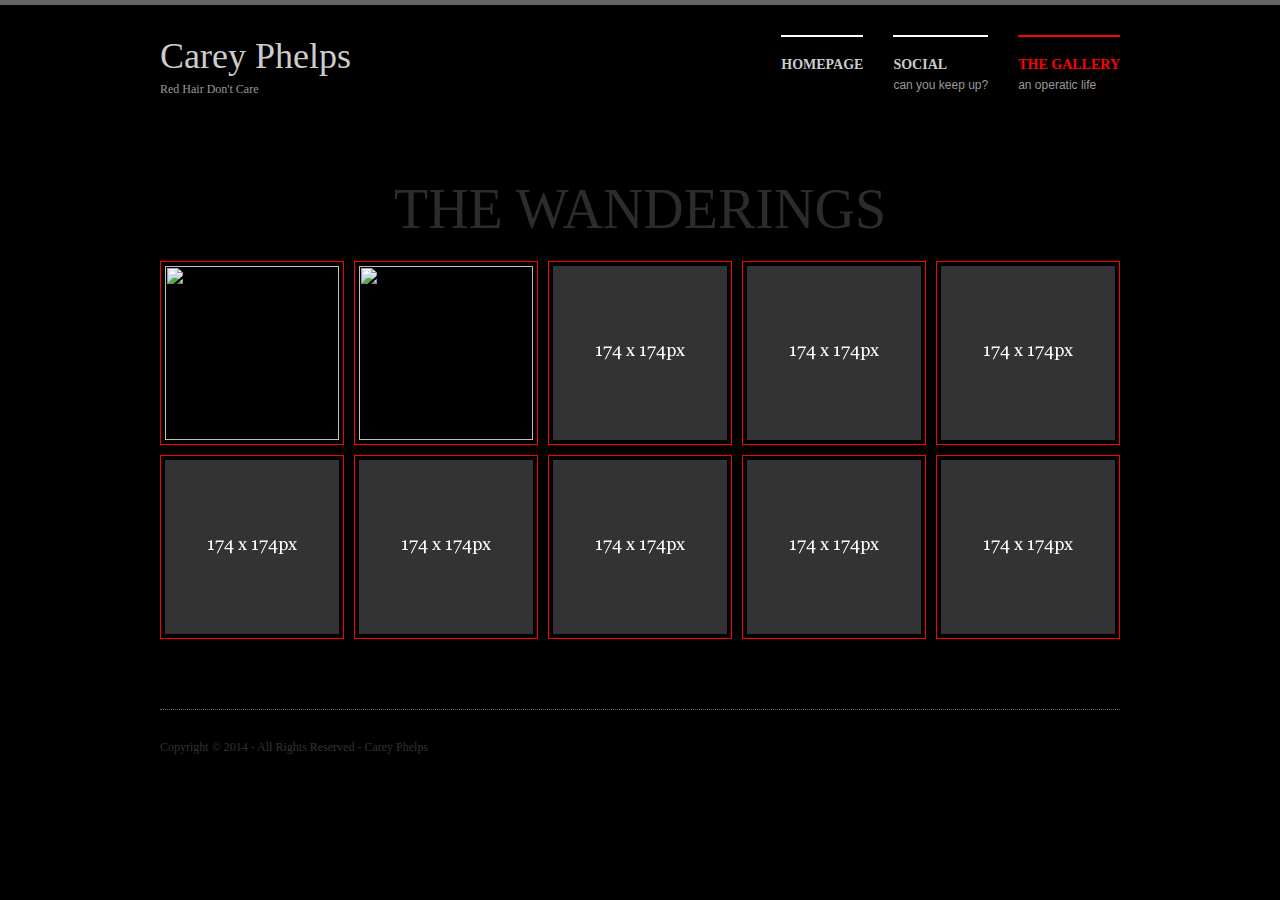
==== static/gallery.html @ 8b656e97 "beginning to learn what on earth a template is" ====
<!DOCTYPE html PUBLIC "-//W3C//DTD XHTML 1.0 Transitional//EN" "http://www.w3.org/TR/xhtml1/DTD/xhtml1-transitional.dtd">
<html xmlns="http://www.w3.org/1999/xhtml" xml:lang="EN" lang="EN" dir="ltr">
<head profile="http://gmpg.org/xfn/11">
<title>The Gallery</title>
<meta http-equiv="Content-Type" content="text/html; charset=iso-8859-1" />
<meta http-equiv="imagetoolbar" content="no" />
<link rel="stylesheet" href="styles/layout.css" type="text/css" />
<script type="text/javascript" src="scripts/jquery-1.4.3.min.js"></script>
<!-- FancyBox -->
<script type="text/javascript" src="scripts/fancybox/jquery.mousewheel-3.0.4.pack.js"></script>
<script type="text/javascript" src="scripts/fancybox/jquery.fancybox-1.3.2.js"></script>
<script type="text/javascript" src="scripts/fancybox/jquery.fancybox-1.3.2.setup.js"></script>
<link rel="stylesheet" href="scripts/fancybox/jquery.fancybox-1.3.2.css" type="text/css" />
<!-- End FancyBox -->
</head>
<body id="top">
<div class="wrapper col1">
  <div id="header">
    <div id="topnav">
      <ul>
        <li class="last active"><a href="gallery.html">The Gallery</a><span>An Operatic Life</span></li>
        <li><a href="#">Social</a><span>Can You Keep Up?</span>
          <ul>
            <li><a href="#">Link 1</a></li>
            <li><a href="#">Link 2</a></li>
            <li><a href="#">Link 3</a></li>
          </ul>
        </li>
        <li><a href="index.html">Homepage</a><span> </span></li>
      </ul>
    </div>
    <div class="fl_left">
      <h1><a href="#">Carey Phelps</a></h1>
      <p>Red Hair Don't Care</p>
    </div>
    <br class="clear" />
  </div>
</div>
<!-- ####################################################################################################### -->
<div class="wrapper col4">
  <div id="container">
    <div class="gallery">
      <h2>The wanderings</h2>
      <ul>
        <li><a rel="gallery_group" href="http://i.imgur.com/af6m2I8.jpg" title="Roses"><img src="http://i.imgur.com/QYZB9Sd.png" alt="" /></a></li>
        <li><a rel="gallery_group" href="http://i.imgur.com/ncxTj2W.jpg" title="Image 2"><img src="http://i.imgur.com/xjyDdBe.png" alt="" /></a></li>
        <li><a rel="gallery_group" href="images/demo/gallery/500x500.gif" title="Image 3"><img src="images/demo/gallery/174x174.gif" alt="" /></a></li>
        <li><a rel="gallery_group" href="images/demo/gallery/500x500.gif" title="Image 4"><img src="images/demo/gallery/174x174.gif" alt="" /></a></li>
        <li class="last"><a rel="gallery_group" href="images/demo/gallery/500x500.gif" title="Image 5"><img src="images/demo/gallery/174x174.gif" alt="" /></a></li>
        <li><a rel="gallery_group" href="images/demo/gallery/500x500.gif" title="Image 6"><img src="images/demo/gallery/174x174.gif" alt="" /></a></li>
        <li><a rel="gallery_group" href="images/demo/gallery/500x500.gif" title="Image 7"><img src="images/demo/gallery/174x174.gif" alt="" /></a></li>
        <li><a rel="gallery_group" href="images/demo/gallery/500x500.gif" title="Image 8"><img src="images/demo/gallery/174x174.gif" alt="" /></a></li>
        <li><a rel="gallery_group" href="images/demo/gallery/500x500.gif" title="Image 9"><img src="images/demo/gallery/174x174.gif" alt="" /></a></li>
        <li class="last"><a rel="gallery_group" href="images/demo/gallery/500x500.gif" title="Image 10"><img src="images/demo/gallery/174x174.gif" alt="" /></a></li>
      </ul>
      <br class="clear" />
    </div>
  </div>
</div>
<!-- ####################################################################################################### -->
<div class="wrapper col5">
  <div id="footer">
    <p class="fl_left">Copyright &copy; 2014 - All Rights Reserved - <a href="#">Carey Phelps</a></p>
    <br class="clear" />
  </div>
</div>
</body>
</html>
---- static/styles/layout.css ----
/*
Template Name: Gallerised
File: Layout CSS
Author: OS Templates
Author URI: http://www.os-templates.com/
Licence: <a href="http://www.os-templates.com/template-terms">Website Template Licence</a>
*/

@import url(navi.css);
@import url(forms.css);
@import url(tables.css);
@import url(featured_slide.css);

body{
	margin:0;
	padding:0;
	color:#999999;
	background-color:#000;
	font-size:12px;
	font-family:Georgia, "Times New Roman", Times, serif;
	}

img{display:block; margin:0; padding:0; border:none;}
.justify{text-align:justify;}
.bold{font-weight:bold;}
.center{text-align:center;}
.right{text-align:right;}
.nostart{list-style-type:none; margin:0; padding:0;}
.clear{clear:both;}
br.clear{clear:both; margin-top:-15px;}

a{outline:none; text-decoration:none; color:#FF0000; background-color:#000000;}

.fl_left{float:left;}
.fl_right{float:right;}

.imgl, .imgr{border:1px solid #C7C5C8; padding:5px;}
.imgl{float:left; margin:0 8px 8px 0; clear:left;}
.imgr{float:right; margin:0 0 8px 8px; clear:right;}

/* ----------------------------------------------Wrapper-------------------------------------*/

div.wrapper{
	display:block;
	width:100%;
	margin:0;
	text-align:left;
	}

div.wrapper h1, div.wrapper h2, div.wrapper h3, div.wrapper h4, div.wrapper h5, div.wrapper h6{
	margin:0 0 15px 0;
	padding:0;
	font-size:20px;
	font-weight:normal;
	line-height:normal;
	}

.col1{border-top:5px solid #666;}
.col1 a{color:#CCCCCC; background-color:#000000;}
.col2{padding:20px 0;}
.col3{}
.col4{}
.col5, .col5 a{color:#333; background-color:#000;}

/* ----------------------------------------------Generalise-------------------------------------*/

#header, #breadcrumb, #container, .gallery, #footer{
	position:relative;
	margin:0 auto 0;
	display:block;
	width:960px;
	}

/* ----------------------------------------------Header-------------------------------------*/

#header{
	padding:30px 0;
	z-index:1000;
	}

#header .fl_left{
	display:block;
	float:left;
	overflow:hidden;
	}

#header h1, #header p, #header ul{
	margin:0;
	padding:0;
	list-style:none;
	line-height:normal;
	}

#header h1 a{
	font-size:36px;
	}

#header .fl_left p{
	margin-top:5px;
	}

/* ----------------------------------------------BreadCrumb-------------------------------------*/

#breadcrumb{
	padding:30px 0;
	border-top:1px dotted #666;
	border-bottom:1px dotted #666;
	}

#breadcrumb ul{
	margin:0;
	padding:0;
	list-style:none;
	}

#breadcrumb ul li{display:inline;}
#breadcrumb ul li.current a{text-decoration:underline;}

/* ----------------------------------------------Content-------------------------------------*/

#container{
	padding:30px 0;
	border-bottom:1px dotted #666;
	}

#content{
	display:block;
	float:left;
	width:630px;
	}

/* ------Comments-----*/

#comments{margin-bottom:40px;}

#comments .commentlist {margin:0; padding:0;}

#comments .commentlist ul{margin:0; padding:0; list-style:none;}

#comments .commentlist li.comment_odd, #comments .commentlist li.comment_even{margin:0 0 10px 0; padding:15px; list-style:none;}

#comments .commentlist li.comment_odd{color:#CCCCCC; background-color:#333333;}
#comments .commentlist li.comment_odd a{color:#FF0000; background-color:#333333;}

#comments .commentlist li.comment_even{color:#CCCCCC; background-color:#1E1E1E;}
#comments .commentlist li.comment_even a{color:#FF0000; background-color:#1E1E1E;}

#comments .commentlist .author .name{font-weight:bold;}
#comments .commentlist .submitdate{font-size:smaller;}

#comments .commentlist p{margin:10px 5px 10px 0; padding:0; font-weight:normal;text-transform:none;}

#comments .commentlist li .avatar{float:right; border:1px solid #EEEEEE; margin:0 0 0 10px;}

/* ----------------------------------------------Gallery-------------------------------------*/

.gallery{
	padding:20px 0 30px 0;
	}

.wrapper .gallery h2{
	display:block;
	text-align:center;
	margin:0 0 20px 0;
	padding:0;
	color:#2C2C2C;
	background-color:#000000;
	font-size:56px;
	text-transform:uppercase;
	line-height:normal;
	}

.gallery ul{
	display:inline;
	margin:0;
	padding:0;
	list-style:none;
	}

.gallery ul li{
	display:block;
	float:left;
	margin:0 10px 10px 0;
	}

.gallery ul li img{
	width:174px;
	height:174px;
	padding:4px;
	border:1px solid #FF0000;
	}

.gallery ul li.last{margin-right:0;}

/* ----------------------------------------------Column-------------------------------------*/

#column{
	display:block;
	float:right;
	width:300px;
	}

#column .holder{
	display:block;
	width:260px;
	margin-bottom:20px;
	padding-left:10px;
	}

#column .holder, #column #featured{
	display:block;
	width:300px;
	margin-bottom:20px;
	}

#column .holder p{
	line-height:1.6em;
	}

#column h2{
	font-size:20px;
	}

#column .holder h2.title{
	display:block;
	width:100%;
	height:65px;
	margin:0;
	padding:15px 0 0 0;
	font-size:20px;
	line-height:normal;
	border-bottom:1px dashed #666666;
	}

#column .holder h2.title img{
	float:left;
	margin:-15px 8px 0 0;
	padding:5px;
	border:1px solid #666666;
	}

#column .holder p.readmore{
	display:block;
	width:100%;
	font-weight:bold;
	text-align:right;
	line-height:normal;
	}

#column div.imgholder{
	display:block;
	width:290px;
	margin:0 0 10px 0;
	padding:4px;
	border:1px solid #666666;
	}
	
/* Featured Block */

#column #featured a{
	color:#FF0000;
	background-color:#1F1F1F;
	}

#column #featured ul, #column #featured h2, #column #featured p{
	margin:0;
	padding:0;
	list-style:none;
	}

#column #featured li{
	display:block;
	width:250px;
	margin:0;
	padding:20px 25px;
	color:#666666;
	background-color:#1F1F1F;
	}

#column #featured li p{
	line-height:1.6em;
	}

#column #featured li p.imgholder{
	display:block;
	width:240px;
	height:90px;
	margin:20px 0 15px 0;
	padding:4px;
	color:#666666;
	background-color:#333333;
	border:1px solid #666666;
	}

#column #featured li h2{
	margin:0;
	padding:0 0 14px 0;
	font-size:20px;
	font-weight:normal;
	font-family:Georgia, "Times New Roman", Times, serif;
	color:#666666;
	background-color:#1F1F1F;
	line-height:normal;
	border-bottom:1px dashed #666666;
	}

#column #featured p.readmore{
	display:block;
	width:100%;
	margin-top:15px;
	font-weight:bold;
	text-align:right;
	line-height:normal;
	}

/* ----------------------------------------------Footer-------------------------------------*/

#footer{
	padding:30px 0;
	}

#footer p{
	margin:0;
	padding:0;
	}
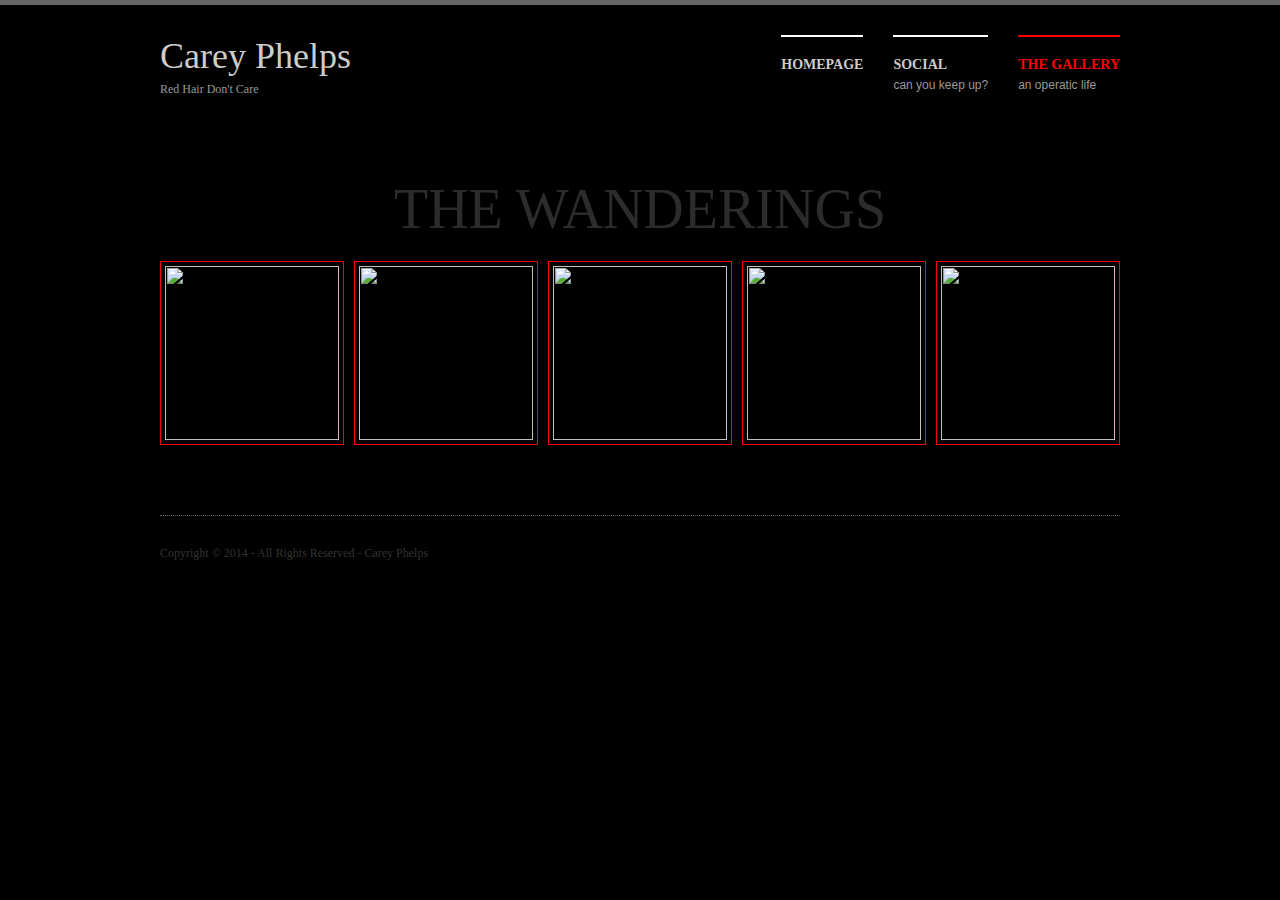
==== commit d046099a: "minimal photos" ====
--- a/static/gallery.html
+++ b/static/gallery.html
@@ -42,16 +42,11 @@
     <div class="gallery">
       <h2>The wanderings</h2>
       <ul>
-        <li><a rel="gallery_group" href="http://i.imgur.com/af6m2I8.jpg" title="Roses"><img src="http://i.imgur.com/QYZB9Sd.png" alt="" /></a></li>
-        <li><a rel="gallery_group" href="http://i.imgur.com/ncxTj2W.jpg" title="Image 2"><img src="http://i.imgur.com/xjyDdBe.png" alt="" /></a></li>
-        <li><a rel="gallery_group" href="images/demo/gallery/500x500.gif" title="Image 3"><img src="images/demo/gallery/174x174.gif" alt="" /></a></li>
-        <li><a rel="gallery_group" href="images/demo/gallery/500x500.gif" title="Image 4"><img src="images/demo/gallery/174x174.gif" alt="" /></a></li>
-        <li class="last"><a rel="gallery_group" href="images/demo/gallery/500x500.gif" title="Image 5"><img src="images/demo/gallery/174x174.gif" alt="" /></a></li>
-        <li><a rel="gallery_group" href="images/demo/gallery/500x500.gif" title="Image 6"><img src="images/demo/gallery/174x174.gif" alt="" /></a></li>
-        <li><a rel="gallery_group" href="images/demo/gallery/500x500.gif" title="Image 7"><img src="images/demo/gallery/174x174.gif" alt="" /></a></li>
-        <li><a rel="gallery_group" href="images/demo/gallery/500x500.gif" title="Image 8"><img src="images/demo/gallery/174x174.gif" alt="" /></a></li>
-        <li><a rel="gallery_group" href="images/demo/gallery/500x500.gif" title="Image 9"><img src="images/demo/gallery/174x174.gif" alt="" /></a></li>
-        <li class="last"><a rel="gallery_group" href="images/demo/gallery/500x500.gif" title="Image 10"><img src="images/demo/gallery/174x174.gif" alt="" /></a></li>
+        <li><a rel="gallery_group" href="http://i.imgur.com/ncxTj2W.jpg" title="Sunrise over Huang"><img src="http://i.imgur.com/xjyDdBe.png" alt="" /></a></li>
+        <li><a rel="gallery_group" href="http://i.imgur.com/wlPtuMb.jpg" title="The Dancing Matrons of Beijing"><img src="http://i.imgur.com/WIZcdqO.png" alt="" /></a></li>
+        <li><a rel="gallery_group" href="http://i.imgur.com/6HwzSPA.jpg" title="A Single Bicycle"><img src="http://i.imgur.com/aKjESuQ.jpg" alt="" /></a></li>
+        <li><a rel="gallery_group" href="http://i.imgur.com/e55WMqQ.jpg" title="Surviving the Urban Jungle"><img src="http://i.imgur.com/zvspFdI.jpg" alt="" /></a></li>
+        <li class="last"><a rel="gallery_group" href="http://i.imgur.com/WMAaKwt.jpg" title="Stanford - Beijing Edition"><img src="http://i.imgur.com/FR68HZb.jpg" alt="" /></a></li>
       </ul>
       <br class="clear" />
     </div>
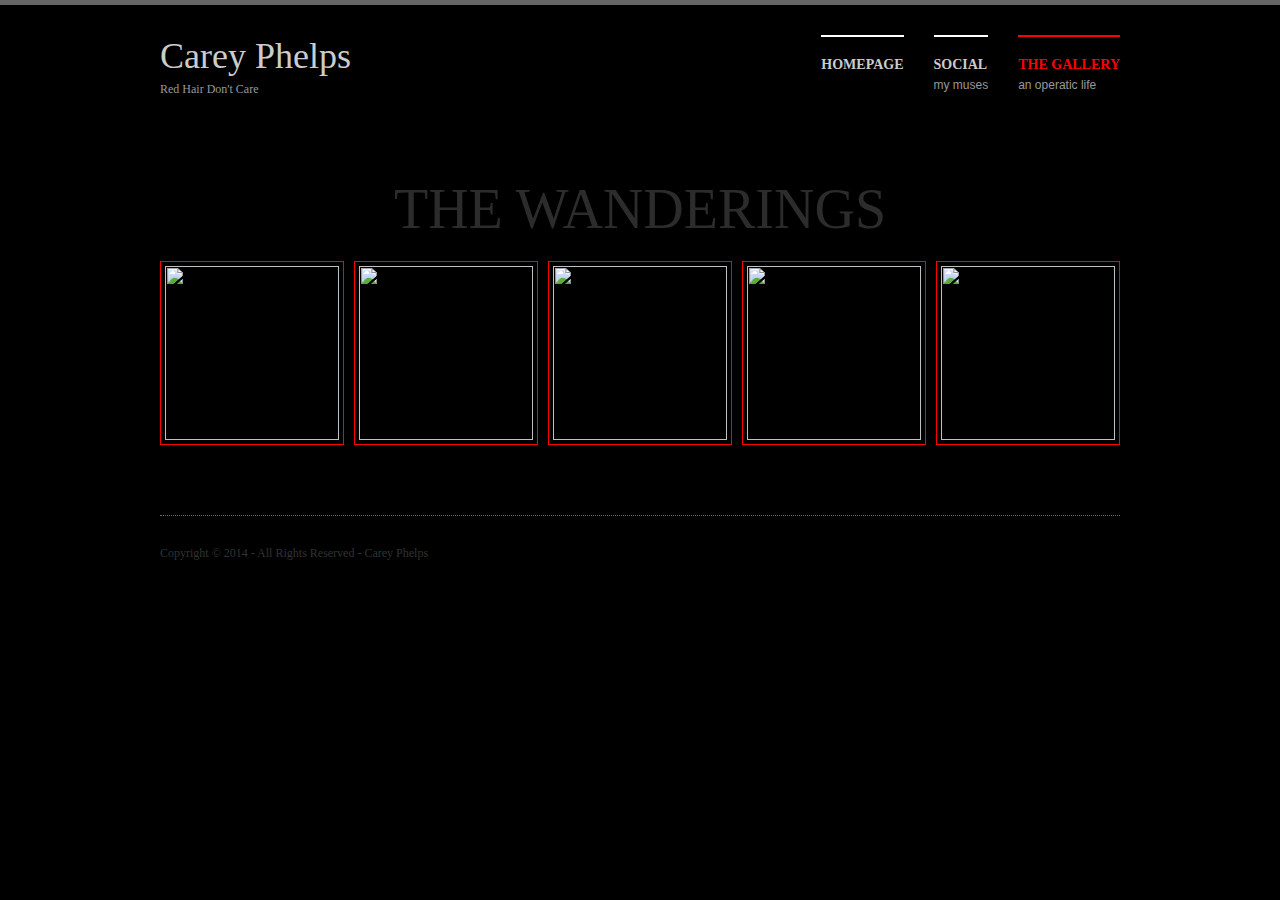
==== commit 3abc5391: "mini gallery" ====
--- a/static/gallery.html
+++ b/static/gallery.html
@@ -19,11 +19,11 @@
     <div id="topnav">
       <ul>
         <li class="last active"><a href="gallery.html">The Gallery</a><span>An Operatic Life</span></li>
-        <li><a href="#">Social</a><span>Can You Keep Up?</span>
+        <li><a href="#">Social</a><span>My Muses</span>
           <ul>
-            <li><a href="#">Link 1</a></li>
-            <li><a href="#">Link 2</a></li>
-            <li><a href="#">Link 3</a></li>
+            <li><a href="https://twitter.com/KimKierkegaard">Kim Kierkegaardashian</a></li>
+            <li><a href="https://twitter.com/boburnham">The Legendary Bo</a></li>
+            <li><a href="http://www.last.fm/user/cvphelps">Music I Adore</a></li>
           </ul>
         </li>
         <li><a href="index.html">Homepage</a><span> </span></li>
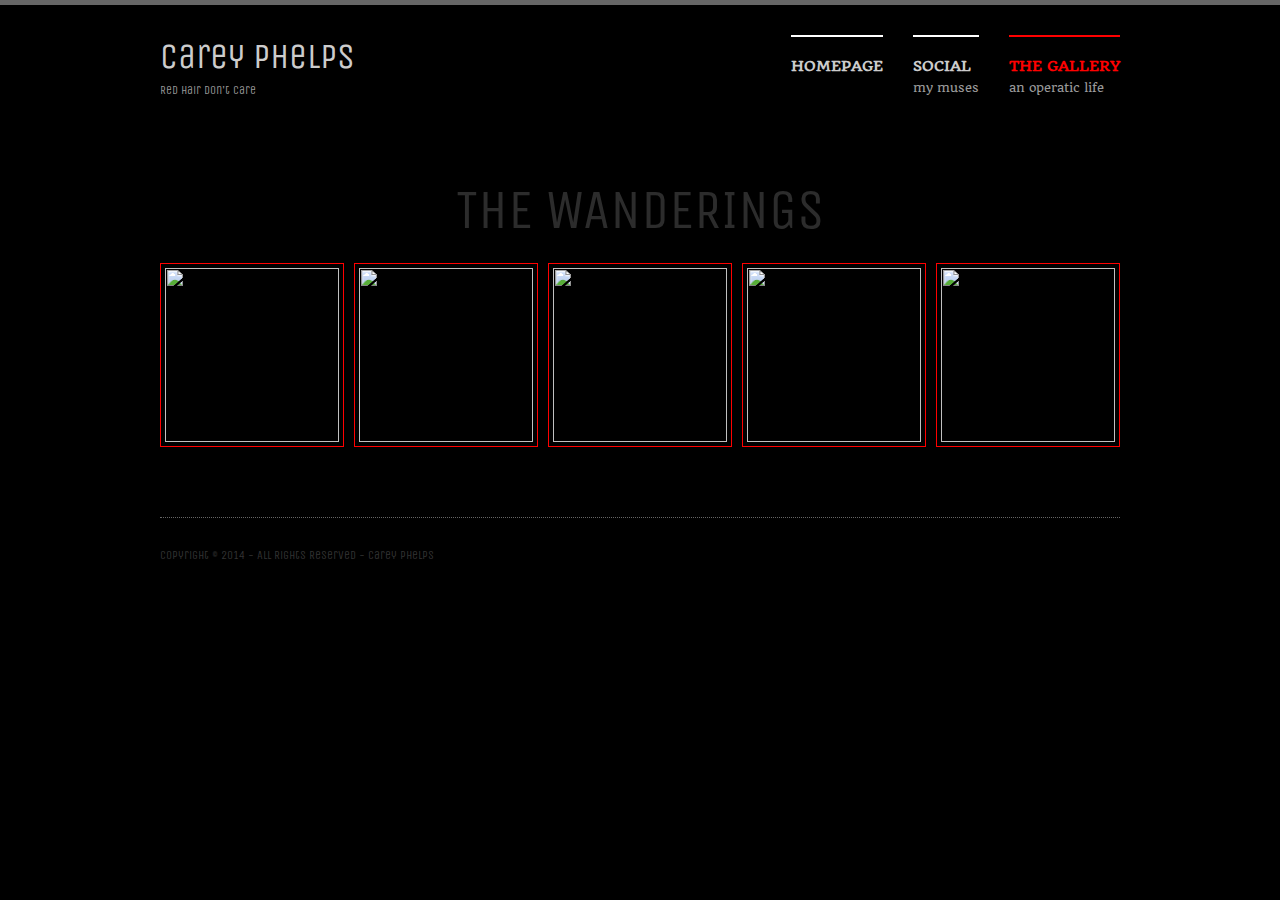
==== commit 68cd3226: "pretty fonts" ====
--- a/static/gallery.html
+++ b/static/gallery.html
@@ -2,6 +2,8 @@
 <html xmlns="http://www.w3.org/1999/xhtml" xml:lang="EN" lang="EN" dir="ltr">
 <head profile="http://gmpg.org/xfn/11">
 <title>The Gallery</title>
+<link href='http://fonts.googleapis.com/css?family=Unica+One' rel='stylesheet' type='text/css'>
+<link href='http://fonts.googleapis.com/css?family=Quando' rel='stylesheet' type='text/css'>
 <meta http-equiv="Content-Type" content="text/html; charset=iso-8859-1" />
 <meta http-equiv="imagetoolbar" content="no" />
 <link rel="stylesheet" href="styles/layout.css" type="text/css" />
@@ -23,7 +25,7 @@
           <ul>
             <li><a href="https://twitter.com/KimKierkegaard">Kim Kierkegaardashian</a></li>
             <li><a href="https://twitter.com/boburnham">The Legendary Bo</a></li>
-            <li><a href="http://www.last.fm/user/cvphelps">Music I Adore</a></li>
+            <li><a href="http://www.last.fm/user/cvphelps">My Soundtrack</a></li>
           </ul>
         </li>
         <li><a href="index.html">Homepage</a><span> </span></li>
--- a/static/styles/layout.css
+++ b/static/styles/layout.css
@@ -11,13 +11,14 @@
 @import url(tables.css);
 @import url(featured_slide.css);
 
+
 body{
 	margin:0;
 	padding:0;
 	color:#999999;
 	background-color:#000;
 	font-size:12px;
-	font-family:Georgia, "Times New Roman", Times, serif;
+	font-family:'Unica One', "Times New Roman", Times, serif;
 	}
 
 img{display:block; margin:0; padding:0; border:none;}
@@ -297,7 +298,7 @@
 	padding:0 0 14px 0;
 	font-size:20px;
 	font-weight:normal;
-	font-family:Georgia, "Times New Roman", Times, serif;
+	font-family:'Unica One', "Times New Roman", Times, serif;
 	color:#666666;
 	background-color:#1F1F1F;
 	line-height:normal;
